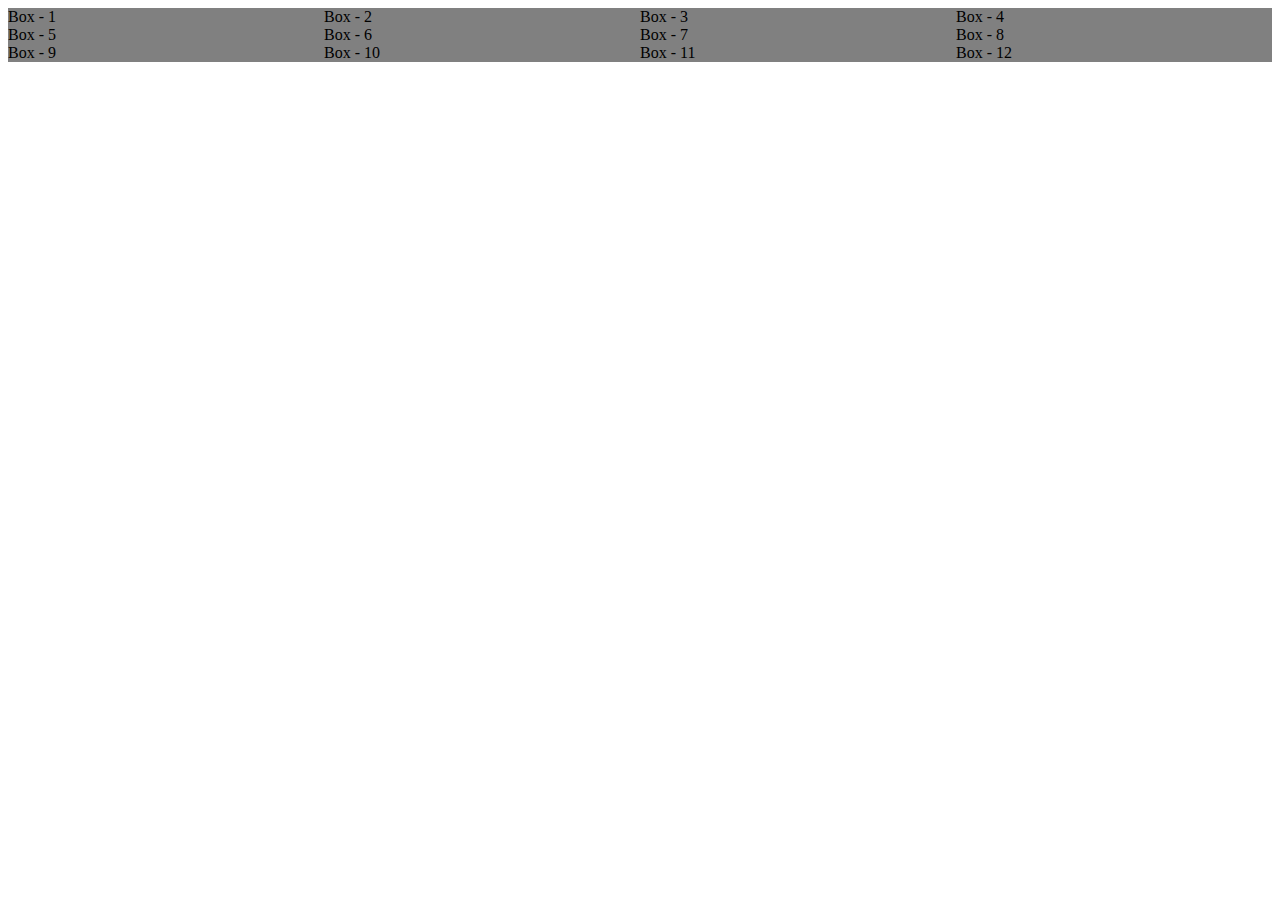
==== grid.html @ 91b2408d "first commit" ====
<!DOCTYPE html>
<html lang="en">
<head>
    <meta charset="UTF-8">
    <meta name="viewport" content="width=device-width, initial-scale=1.0">
    <title>Document</title>
    <style>
    .container{
     display: grid;
     grid-template-columns: repeat(4,1fr);
        }
    .box{
        background-color: grey;
    }
    </style>
</head>
<body>
   <div class="container">
    <div class="box" id="box-1">Box - 1</div>
    <div class="box" id="box-2">Box - 2</div>
    <div class="box" id="box-3">Box - 3</div>
    <div class="box" id="box-4">Box - 4</div>
    <div class="box" id="box-5">Box - 5</div>
    <div class="box" id="box-6">Box - 6</div>
    <div class="box" id="box-7">Box - 7</div>
    <div class="box" id="box-8">Box - 8</div>
    <div class="box" id="box-9">Box - 9</div>
    <div class="box" id="box-10">Box - 10</div>
    <div class="box" id="box-11">Box - 11</div>
    <div class="box" id="box-12">Box - 12</div>
   </div> 
</body>
</html>
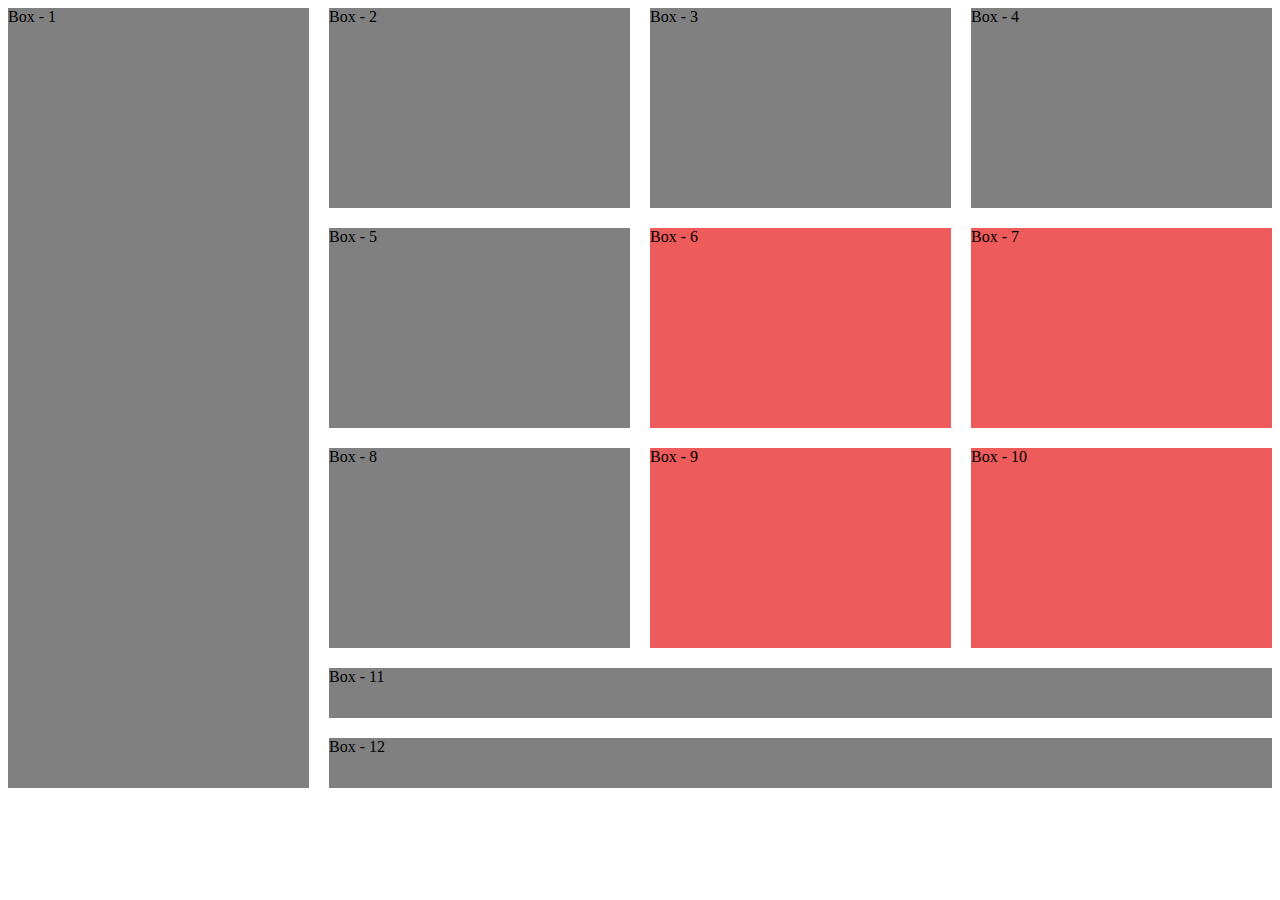
==== commit 792141ff: "added grid" ====
--- a/grid.html
+++ b/grid.html
@@ -8,9 +8,20 @@
     .container{
      display: grid;
      grid-template-columns: repeat(4,1fr);
+     grid-template-rows: repeat(3,200px) 50px 50px;
+     gap: 20px;
         }
     .box{
         background-color: grey;
+    }
+    #box-1{
+        grid-row: span 5;
+    }
+    #box-11,#box-12{
+        grid-column: span 3;
+    }
+    #box-6,#box-7,#box-9,#box-10{
+         background-color: #e61c1cb8;
     }
     </style>
 </head>
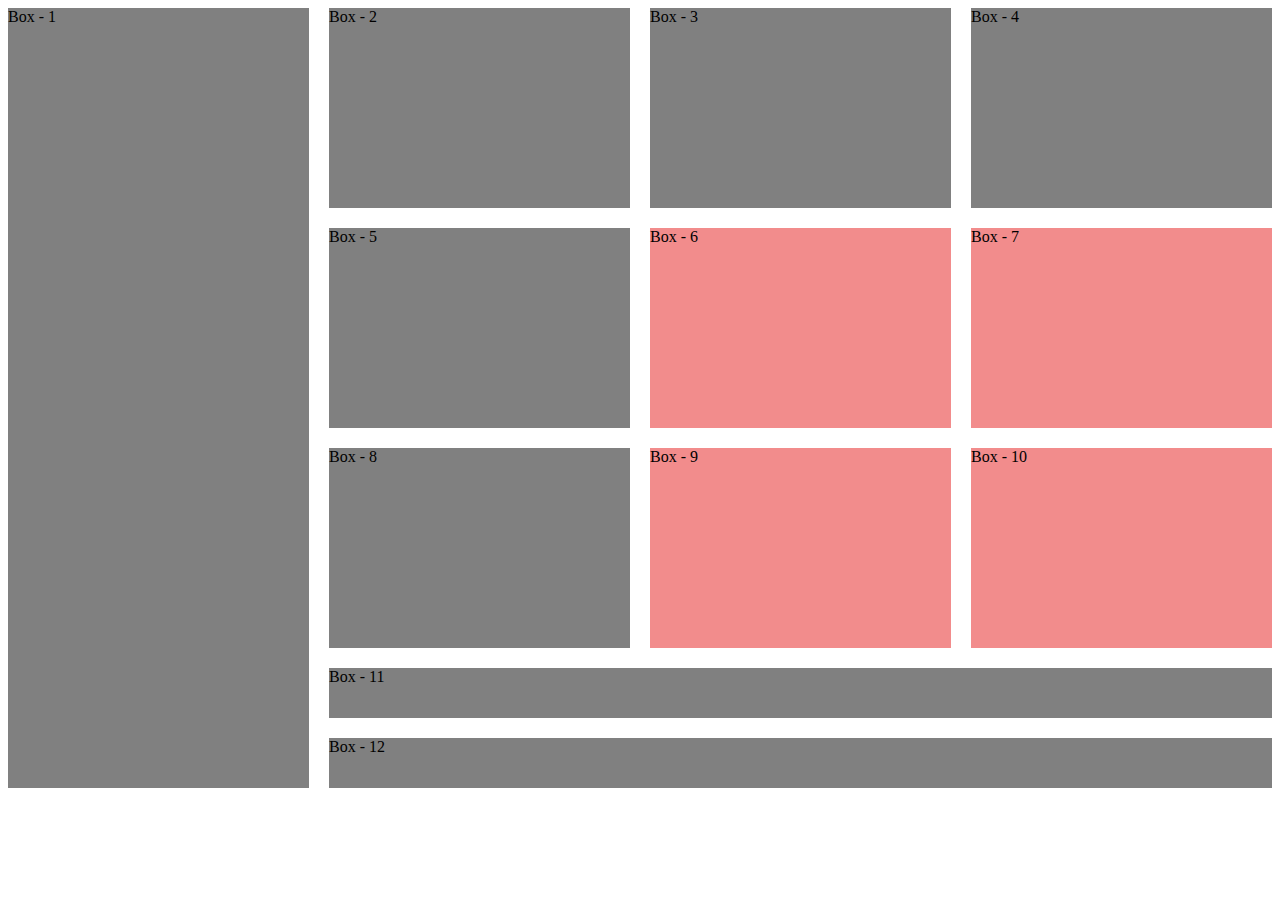
==== commit bb2a1725: "added responsive" ====
--- a/grid.html
+++ b/grid.html
@@ -21,7 +21,7 @@
         grid-column: span 3;
     }
     #box-6,#box-7,#box-9,#box-10{
-         background-color: #e61c1cb8;
+         background-color: #e61c1c81;
     }
     </style>
 </head>
